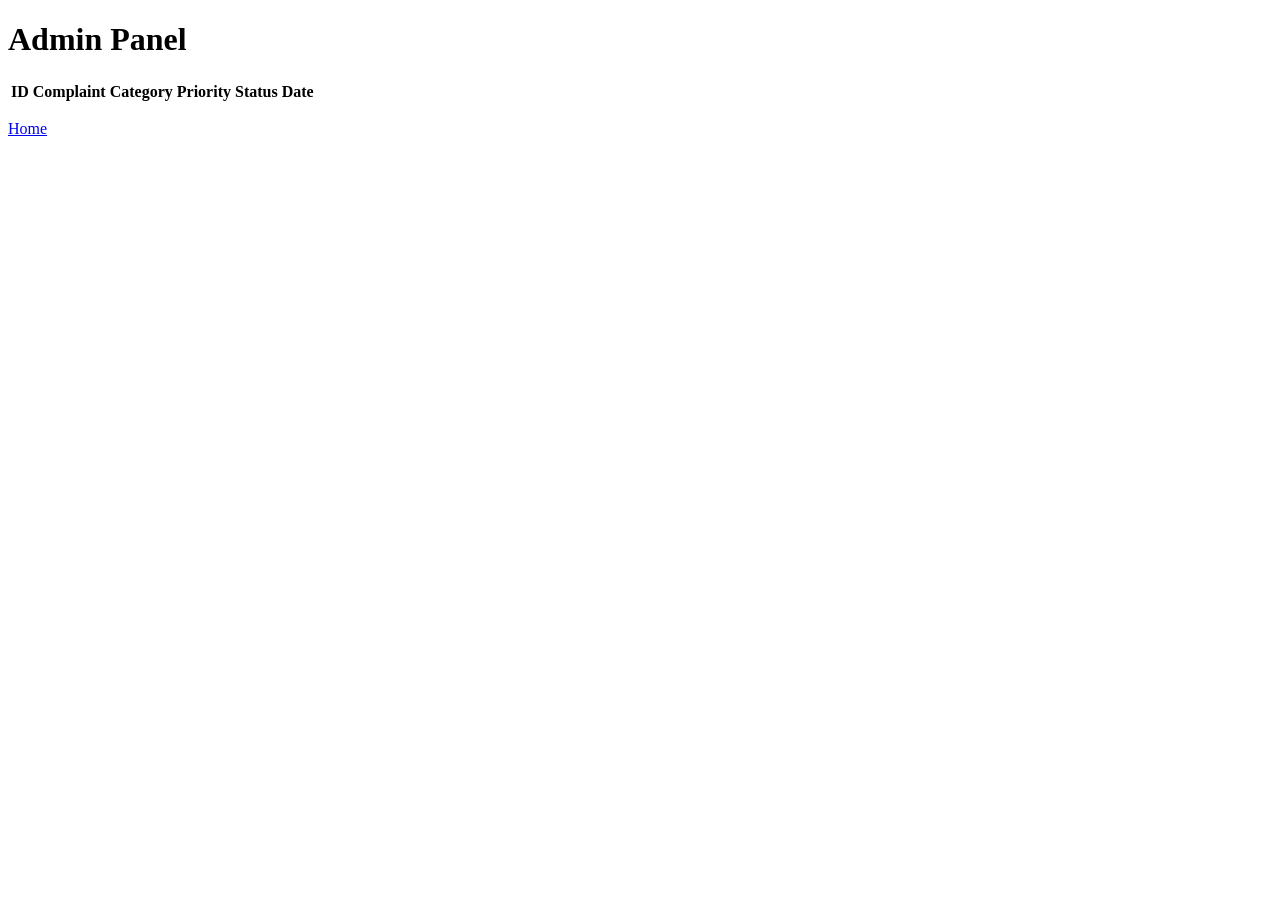
==== app/static/admin.html @ 7624739c "Initial commit" ====
<!DOCTYPE html>
<html lang="en">
<head>
<meta charset="UTF-8">
<title>Admin Panel</title>
<link rel="stylesheet" href="/static/style.css">
</head>
<body>
  <div class="container wide">
    <h1>Admin Panel</h1>
    <table id="complaintsTable">
      <thead>
        <tr><th>ID</th><th>Complaint</th><th>Category</th><th>Priority</th><th>Status</th><th>Date</th></tr>
      </thead>
      <tbody></tbody>
    </table>
    <p class="admin-link"><a href="/">Home</a></p>
  </div>
  <script src="/static/script.js"></script>
  <script>loadComplaints();</script>
</body>
</html>
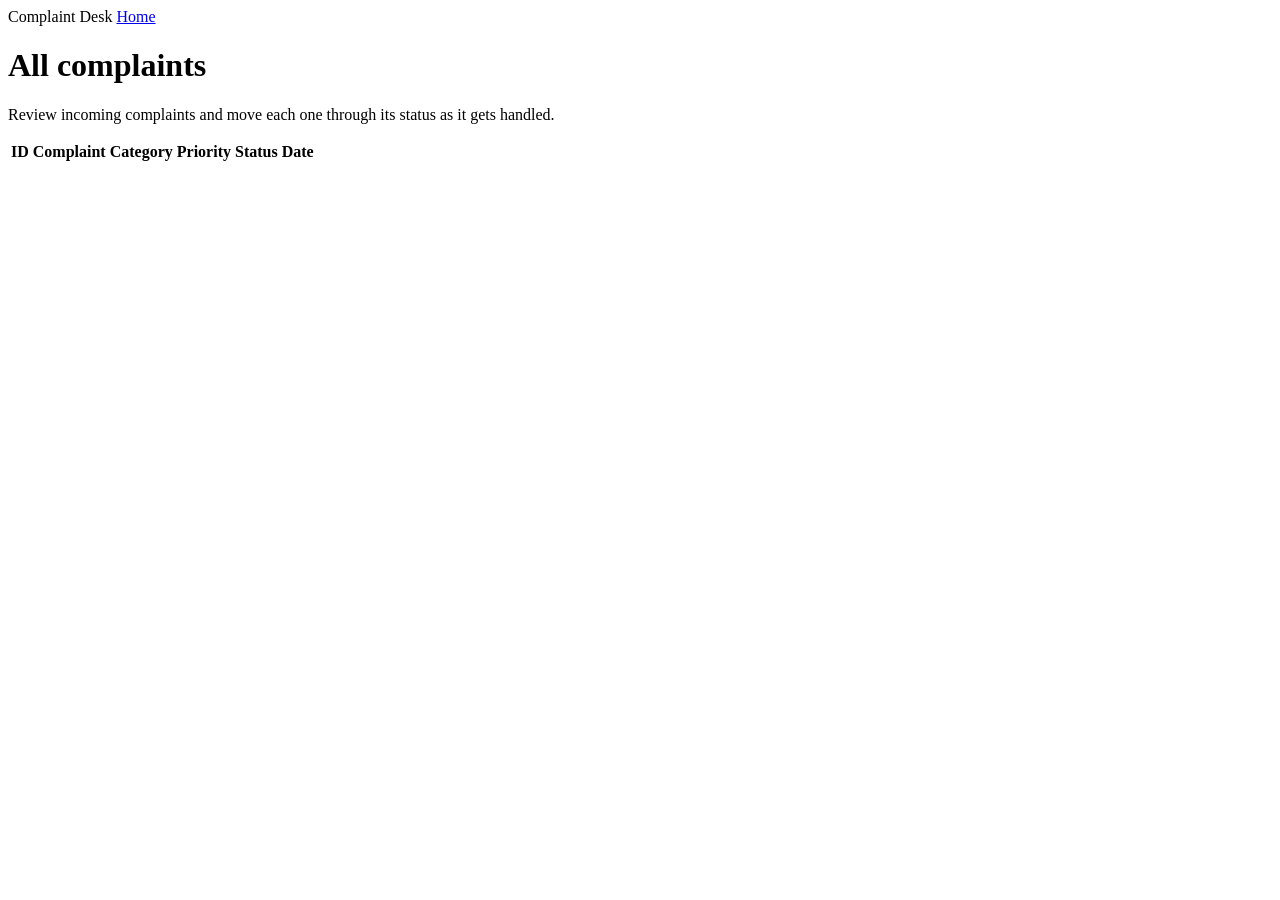
==== commit d2061d0b: "Redesign UI" ====
--- a/app/static/admin.html
+++ b/app/static/admin.html
@@ -2,20 +2,32 @@
 <html lang="en">
 <head>
 <meta charset="UTF-8">
-<title>Admin Panel</title>
+<meta name="viewport" content="width=device-width, initial-scale=1">
+<title>Admin — Complaint Desk</title>
 <link rel="stylesheet" href="/static/style.css">
 </head>
 <body>
-  <div class="container wide">
-    <h1>Admin Panel</h1>
+  <div class="topbar">
+    <span class="mark">Complaint Desk</span>
+    <a href="/">Home</a>
+  </div>
+
+  <div class="page">
+    <div class="intro">
+      <h1>All complaints</h1>
+      <p>Review incoming complaints and move each one through its status as it gets handled.</p>
+    </div>
+
+    <div class="stats" id="stats"></div>
+
     <table id="complaintsTable">
       <thead>
         <tr><th>ID</th><th>Complaint</th><th>Category</th><th>Priority</th><th>Status</th><th>Date</th></tr>
       </thead>
       <tbody></tbody>
     </table>
-    <p class="admin-link"><a href="/">Home</a></p>
   </div>
+
   <script src="/static/script.js"></script>
   <script>loadComplaints();</script>
 </body>
